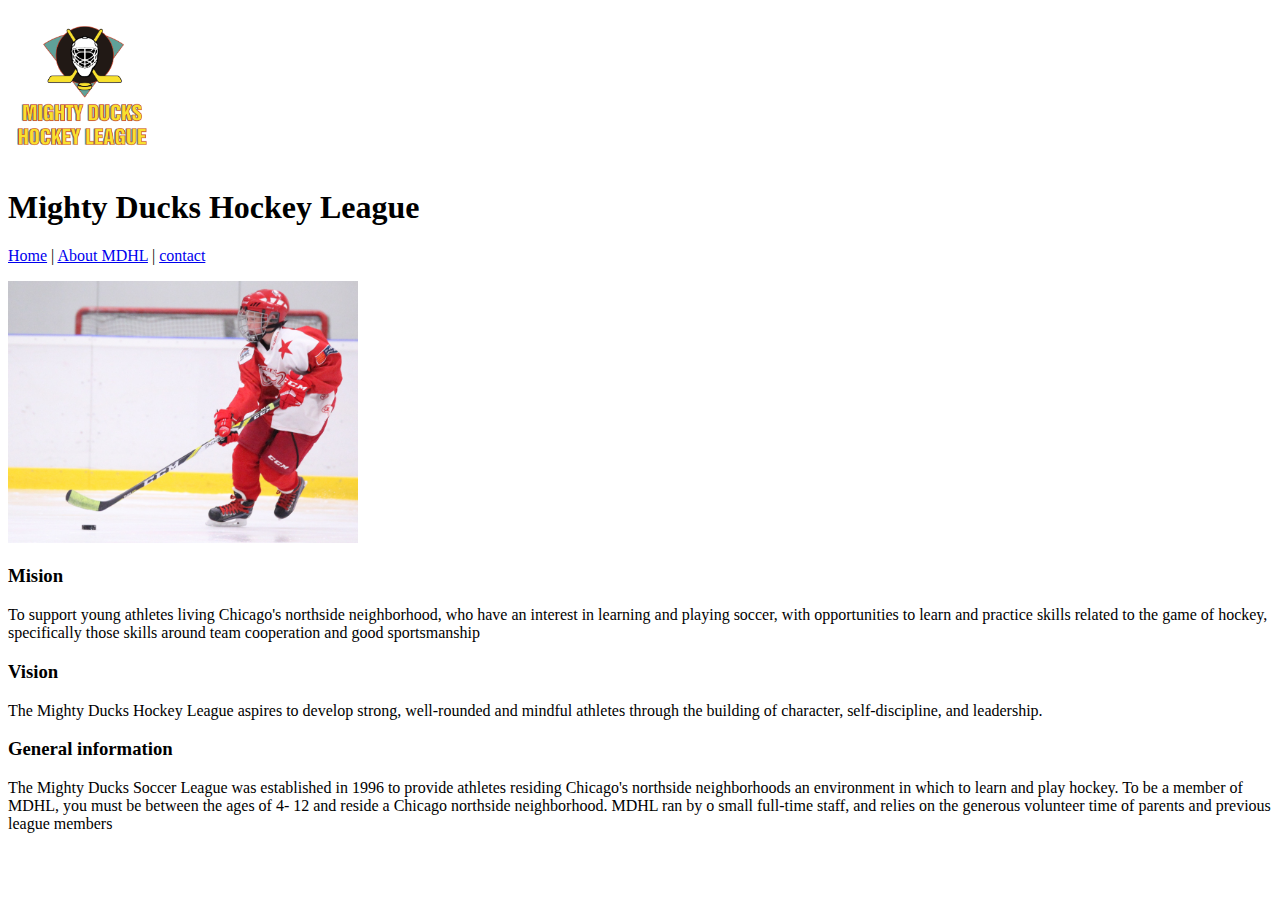
==== About_MDHL.html @ 5151ea62 "Task1_v1.0" ====
<!DOCTYPE html>
<html lang="en">

<head>
    <meta charset="UTF-8">
    <meta http-equiv="X-UA-Compatible" content="IE=edge">
    <meta name="viewport" content="width=device-width, initial-scale=1.0">
    <title>Mighty Ducks Hockey League</title>
</head>

<body>

    <header>
        <img src="/Img/Logo_Mighty_ducks-01.png" alt="Logo de Mighty Ducks Hocker League" width="150">
        <h1>Mighty Ducks Hockey League</h1>
    </header>

    <nav>
        <p><a href="./">Home</a> | <a href="/About_MDHL.html">About MDHL</a> | <a href="/contact.html">contact</a></p>
    </nav>

    <main>
        <section>
            <img src="/Img/hockey_2.jpg" alt="Photo of a young player playing in the ice" width="350">
            <article>
                <h3>Mision</h3>
                <p>To support young athletes living Chicago's northside neighborhood, who have an interest in
                    learning and playing soccer, with opportunities to learn and practice skills related to the game of
                    hockey, specifically those skills around team cooperation and good sportsmanship
                </p>
            </article>
            <article>
                <h3>Vision</h3>
                <p>The Mighty Ducks Hockey League aspires to develop strong, well-rounded and mindful athletes
                    through the building of character, self-discipline, and leadership.
                </p>
            </article>

            <article>
                <h3>General information</h3>
                <p>The Mighty Ducks Soccer League was established in 1996 to provide athletes residing
                    Chicago's northside neighborhoods an environment in which to learn and play hockey. To be a
                    member of MDHL, you must be between the ages of 4- 12 and reside a Chicago northside
                    neighborhood. MDHL ran by o small full-time staff, and relies on the generous volunteer time of
                    parents and previous league members
                </p>
            </article>
        </section>
    </main>

</body>

</html>
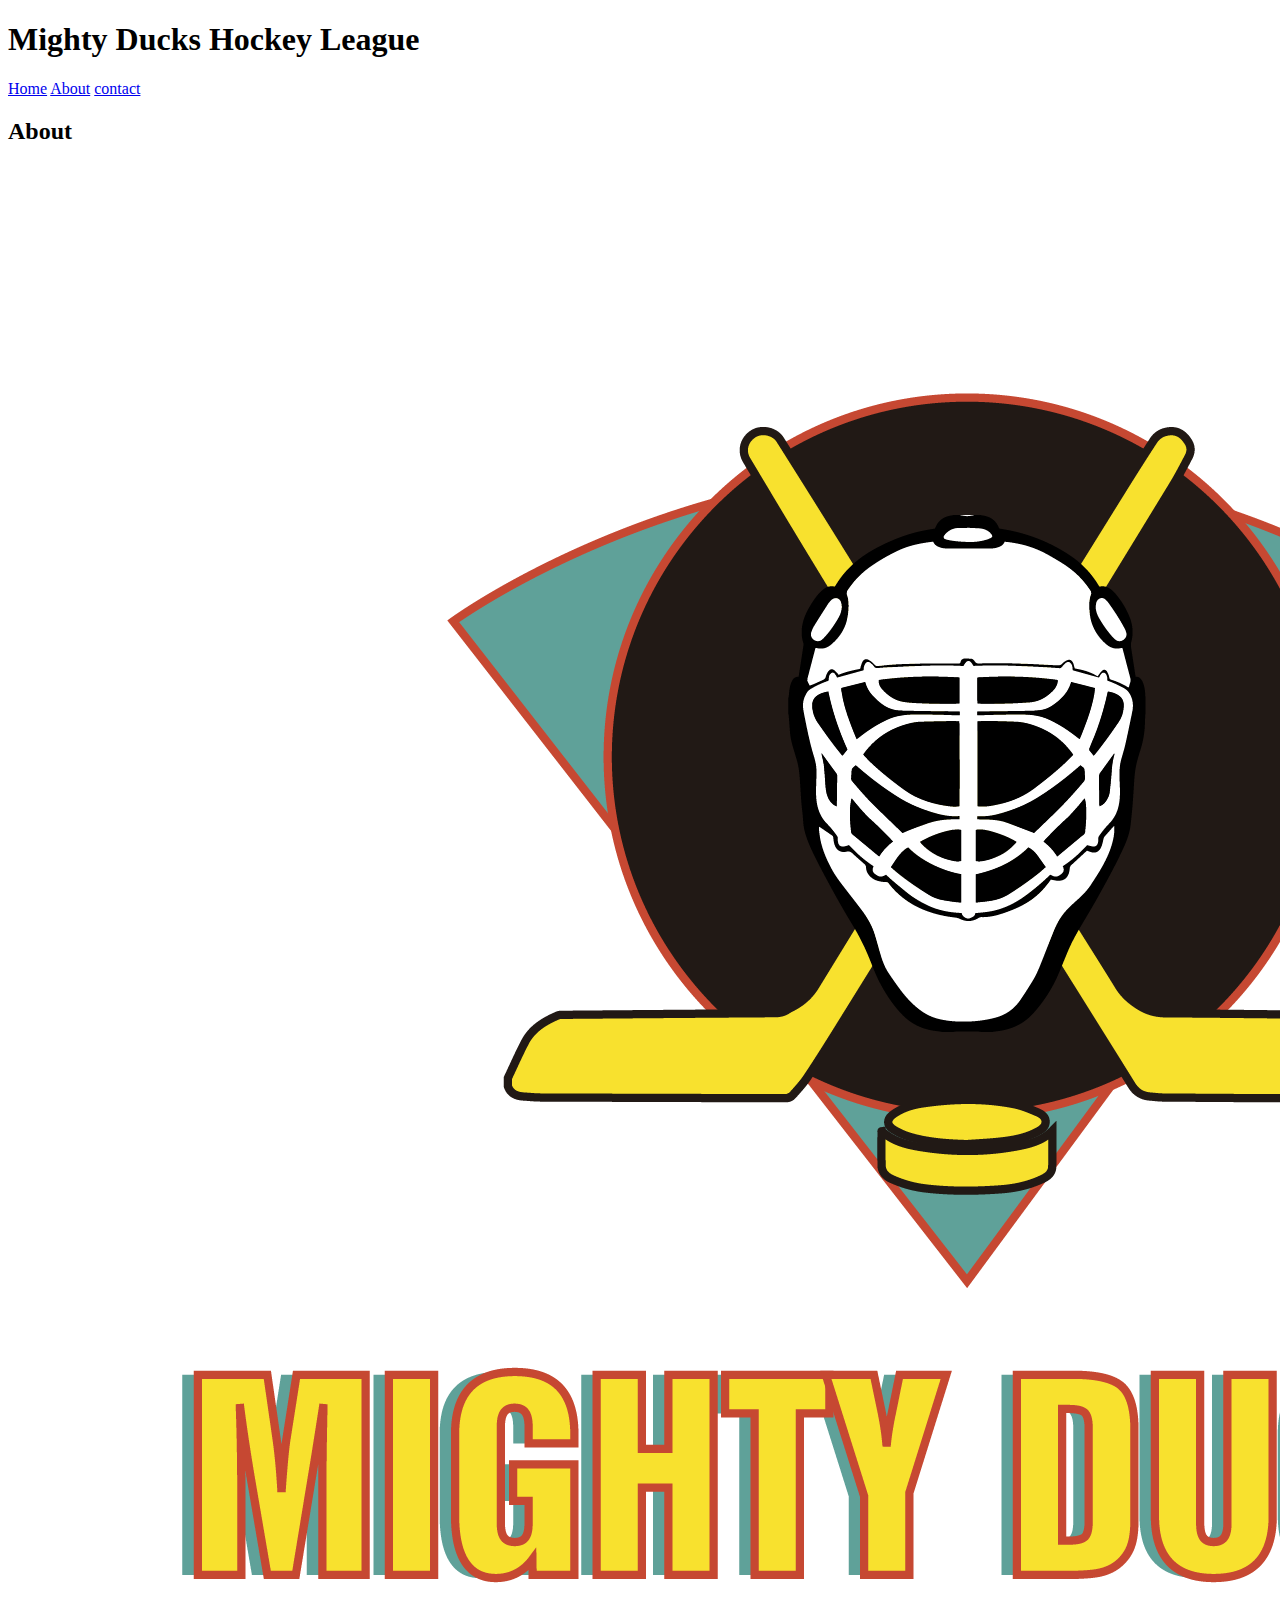
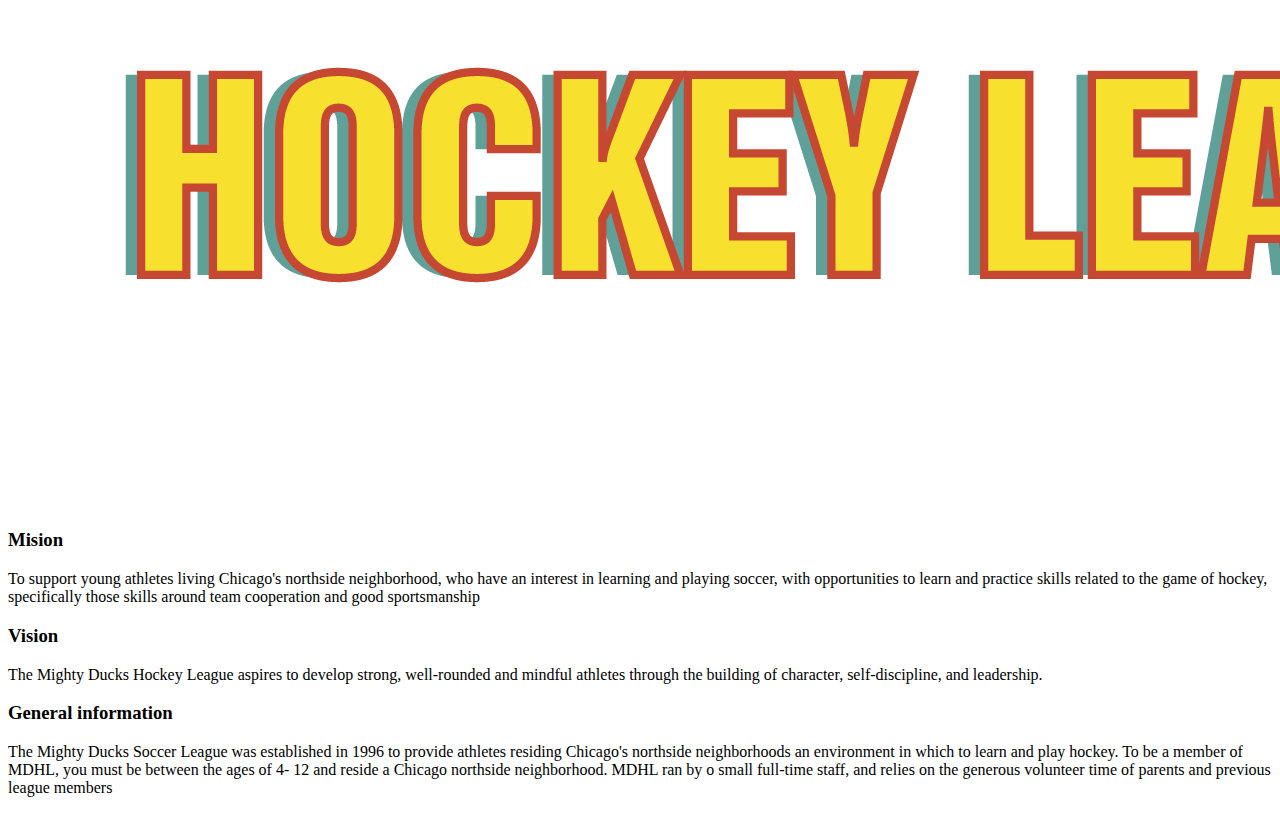
==== commit 0a570c47: "iniciando el estilo 1 (primero habia hecho el 2)" ====
--- a/About_MDHL.html
+++ b/About_MDHL.html
@@ -6,45 +6,54 @@
     <meta http-equiv="X-UA-Compatible" content="IE=edge">
     <meta name="viewport" content="width=device-width, initial-scale=1.0">
     <title>Mighty Ducks Hockey League</title>
+    <link rel="stylesheet" href="styles/styles.css">
 </head>
 
 <body>
 
     <header>
-        <img src="/Img/Logo_Mighty_ducks-01.png" alt="Logo de Mighty Ducks Hocker League" width="150">
         <h1>Mighty Ducks Hockey League</h1>
+        <nav>
+            <p><a href="./Index.html">Home</a> <a href="./About_MDHL.html">About</a> <a
+                    href="./contact.html">contact</a>
+            </p>
+        </nav>
+        <div class="imagen-header"></div>
+        <h2>About</h2>
     </header>
 
-    <nav>
-        <p><a href="./">Home</a> | <a href="/About_MDHL.html">About MDHL</a> | <a href="/contact.html">contact</a></p>
-    </nav>
+
 
     <main>
         <section>
-            <img src="/Img/hockey_2.jpg" alt="Photo of a young player playing in the ice" width="350">
-            <article>
-                <h3>Mision</h3>
-                <p>To support young athletes living Chicago's northside neighborhood, who have an interest in
-                    learning and playing soccer, with opportunities to learn and practice skills related to the game of
-                    hockey, specifically those skills around team cooperation and good sportsmanship
-                </p>
-            </article>
-            <article>
-                <h3>Vision</h3>
-                <p>The Mighty Ducks Hockey League aspires to develop strong, well-rounded and mindful athletes
-                    through the building of character, self-discipline, and leadership.
-                </p>
-            </article>
+            <img id="logo" src="./Img/Logo_Mighty_ducks-01.png" alt="Logo de Mighty Ducks Hocker League">
+            <div class="inline">
+                <article>
+                    <h3>Mision</h3>
+                    <p>To support young athletes living Chicago's northside neighborhood, who have an interest in
+                        learning and playing soccer, with opportunities to learn and practice skills related to the game
+                        of
+                        hockey, specifically those skills around team cooperation and good sportsmanship
+                    </p>
+                </article>
+                <article>
+                    <h3>Vision</h3>
+                    <p>The Mighty Ducks Hockey League aspires to develop strong, well-rounded and mindful athletes
+                        through the building of character, self-discipline, and leadership.
+                    </p>
+                </article>
 
-            <article>
-                <h3>General information</h3>
-                <p>The Mighty Ducks Soccer League was established in 1996 to provide athletes residing
-                    Chicago's northside neighborhoods an environment in which to learn and play hockey. To be a
-                    member of MDHL, you must be between the ages of 4- 12 and reside a Chicago northside
-                    neighborhood. MDHL ran by o small full-time staff, and relies on the generous volunteer time of
-                    parents and previous league members
-                </p>
-            </article>
+                <article>
+                    <h3>General information</h3>
+                    <p>The Mighty Ducks Soccer League was established in 1996 to provide athletes residing
+                        Chicago's northside neighborhoods an environment in which to learn and play hockey. To be a
+                        member of MDHL, you must be between the ages of 4- 12 and reside a Chicago northside
+                        neighborhood. MDHL ran by o small full-time staff, and relies on the generous volunteer time of
+                        parents and previous league members
+                    </p>
+                </article>
+            </div>
+
         </section>
     </main>
 
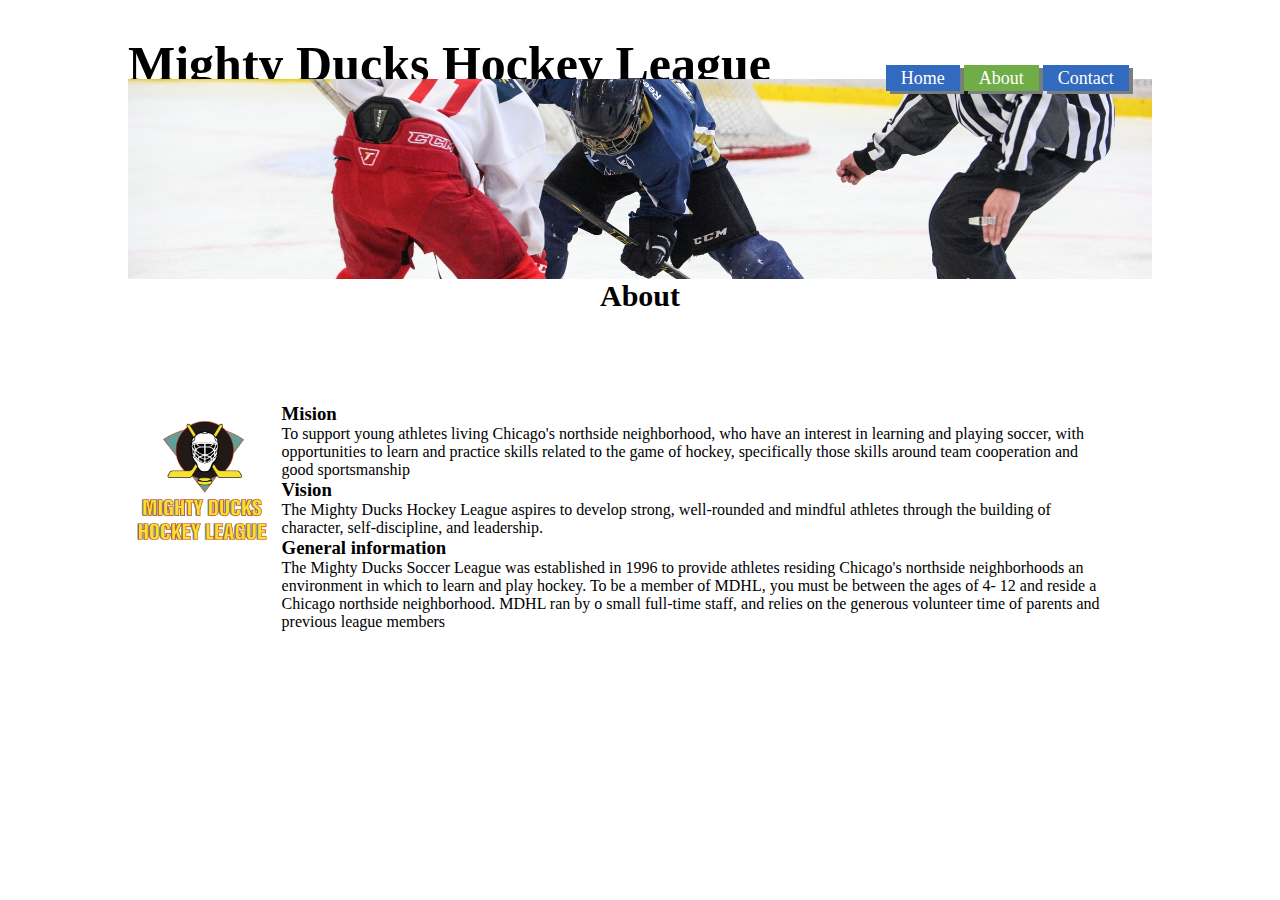
==== commit 4fb63557: "Cambios en el nav, logo y articles. Use position para acomodar las cosas y no el margen y agregue la" ====
--- a/About_MDHL.html
+++ b/About_MDHL.html
@@ -14,9 +14,8 @@
     <header>
         <h1>Mighty Ducks Hockey League</h1>
         <nav>
-            <p><a href="./Index.html">Home</a> <a href="./About_MDHL.html">About</a> <a
-                    href="./contact.html">contact</a>
-            </p>
+            <a href="./Index.html">Home</a> <a class="active" href="./About_MDHL.html">About</a> <a
+                href="./contact.html">Contact</a>
         </nav>
         <div class="imagen-header"></div>
         <h2>About</h2>
--- a/styles/styles.css
+++ b/styles/styles.css
@@ -0,0 +1,78 @@
+* 
+{
+    padding: 0;
+    margin: 0;
+    box-sizing:border-box;
+
+    font-family: "Comic Sans", cursive;
+}
+header {
+    max-width: 80vw;
+    margin-left:10vw;
+    position: relative;
+}
+h1 
+{
+    position: relative;
+    font-size:50px;
+
+    top:35px;
+
+}
+nav{
+    display: inline;
+    width: 29%;
+    position: relative;
+    left: 74%;
+    top:10px;
+
+    z-index: 50;
+}
+.active
+{
+    background-color: rgb(112, 173, 71);
+}
+
+nav a 
+{
+    background-color: rgb(49, 106, 190);
+    text-decoration: none;
+    color: white;
+    padding: 3px 15px 3px 15px;
+    font-size: 18px;
+    box-shadow: 4px 3px 0 rgb(119, 126, 126);;
+}
+
+
+
+.imagen-header {
+    background-image: url(../Img/design1_image1.jpg);
+    background-position: center;
+    background-size: cover;
+    height: 200px;
+    position: relative;
+}
+
+h2 {
+    text-align: center;
+    font-size: 30px;
+}
+
+section {
+    width: 80vw;
+    margin-left: 10vw;
+    margin-top: 10vh;
+    position: absolute;
+}
+#logo {
+    width: 150px;
+    position: absolute;
+}
+.inline {
+    width: 80%;
+    display: inline-block;
+    position:absolute;
+    left:15%;
+}
+
+
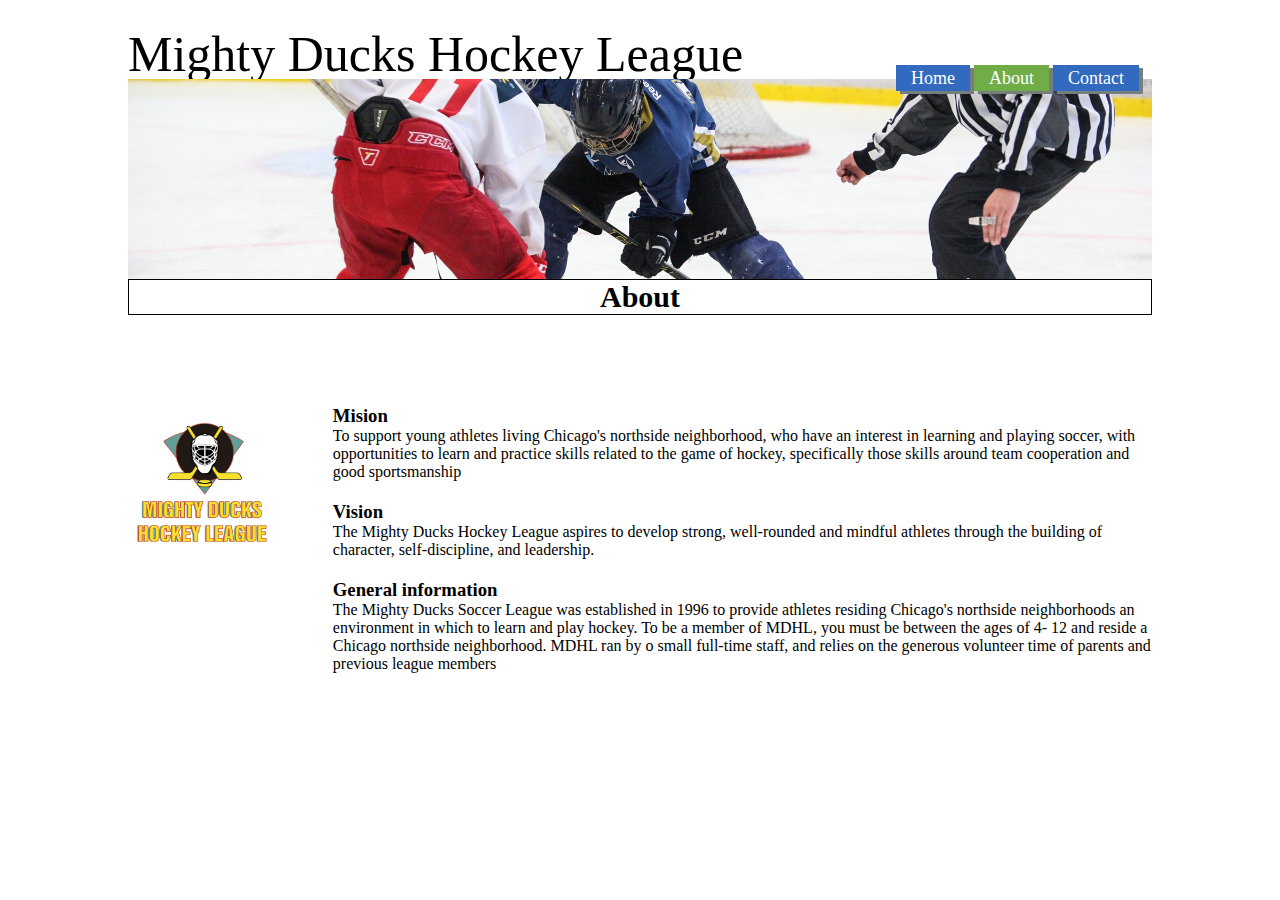
==== commit 72892e23: "Version para entregar final, ya validada en css y html" ====
--- a/About_MDHL.html
+++ b/About_MDHL.html
@@ -25,6 +25,7 @@
 
     <main>
         <section>
+            <h4>heading vacio</h4>
             <img id="logo" src="./Img/Logo_Mighty_ducks-01.png" alt="Logo de Mighty Ducks Hocker League">
             <div class="inline">
                 <article>
--- a/styles/styles.css
+++ b/styles/styles.css
@@ -15,15 +15,15 @@
 {
     position: relative;
     font-size:50px;
-
-    top:35px;
+    font-weight: 100;
+    top:25px;
 
 }
 nav{
     display: inline;
     width: 29%;
     position: relative;
-    left: 74%;
+    left: 75%;
     top:10px;
 
     z-index: 50;
@@ -56,13 +56,18 @@
 h2 {
     text-align: center;
     font-size: 30px;
+    border:1px solid black;
 }
 
 section {
     width: 80vw;
     margin-left: 10vw;
     margin-top: 10vh;
-    position: absolute;
+    position: relative;
+}
+
+h4 {
+    display: none;
 }
 #logo {
     width: 150px;
@@ -72,7 +77,11 @@
     width: 80%;
     display: inline-block;
     position:absolute;
-    left:15%;
+    left:20%;
+}
+
+article {
+    margin-bottom:20px;
 }
 
 
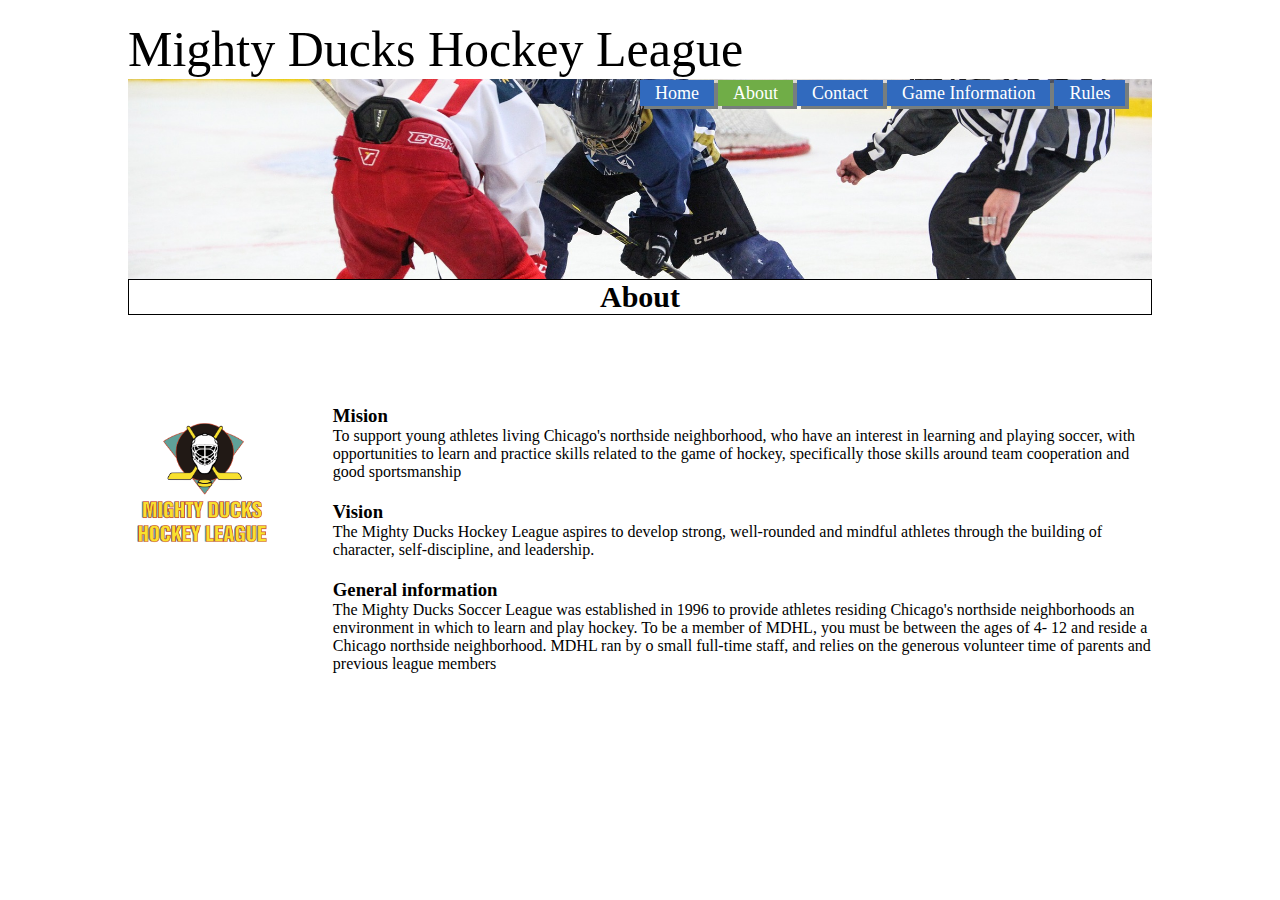
==== commit e522b7bb: "Task 3 terminada, falta verificar el html y css" ====
--- a/About_MDHL.html
+++ b/About_MDHL.html
@@ -15,7 +15,8 @@
         <h1>Mighty Ducks Hockey League</h1>
         <nav>
             <a href="./Index.html">Home</a> <a class="active" href="./About_MDHL.html">About</a> <a
-                href="./contact.html">Contact</a>
+                href="./contact.html">Contact</a> <a href="/Game_information.html">Game Information</a> <a
+                href="/rules.html">Rules</a>
         </nav>
         <div class="imagen-header"></div>
         <h2>About</h2>
--- a/styles/styles.css
+++ b/styles/styles.css
@@ -3,7 +3,6 @@
     padding: 0;
     margin: 0;
     box-sizing:border-box;
-
     font-family: "Comic Sans", cursive;
 }
 header {
@@ -16,15 +15,15 @@
     position: relative;
     font-size:50px;
     font-weight: 100;
-    top:25px;
+    top:20px;
 
 }
 nav{
     display: inline;
     width: 29%;
     position: relative;
-    left: 75%;
-    top:10px;
+    left: 50%;
+    top:25px;
 
     z-index: 50;
 }
@@ -85,3 +84,83 @@
 }
 
 
+.section2 {  
+    height: 100vh;
+}
+.h2-section2 {
+    text-align: end;
+    width: 80%;
+    border: none;
+}
+
+table {
+    margin:auto; 
+    width: 60%;
+
+}
+caption {
+    font-size: 23px;
+    font-weight: 20;
+    text-align: justify;
+    padding: 1%;
+}
+caption span {
+    text-decoration: underline;
+    font-size: 18px;
+}
+th {
+    text-align: justify;
+    font-size: 20px;
+}
+
+.date {
+    text-align: center;
+}
+
+td {
+    font-size: 18px;
+    padding: 1%;
+}
+.last-table {
+    margin:auto; 
+    width: 60%;
+  
+}
+.last-table td {
+    padding: 0;
+}
+.last-line {
+    text-align:end;
+
+}
+
+
+.article-post-tabla {
+    margin:5% 20% 5%;
+    font-size: 18px;
+ 
+}
+
+.article-post-tabla 
+{
+    margin-bottom: 0;
+}
+.header2-rules {
+    text-align: center;
+    margin-bottom:10vh;
+}
+
+.section3 h4 {
+    display:block;
+}
+.h4-margin {
+    margin-bottom: 2%;
+
+}
+.rules-article {
+    margin-bottom: 5vh;
+}
+
+ol {
+    margin-bottom:3%;
+}
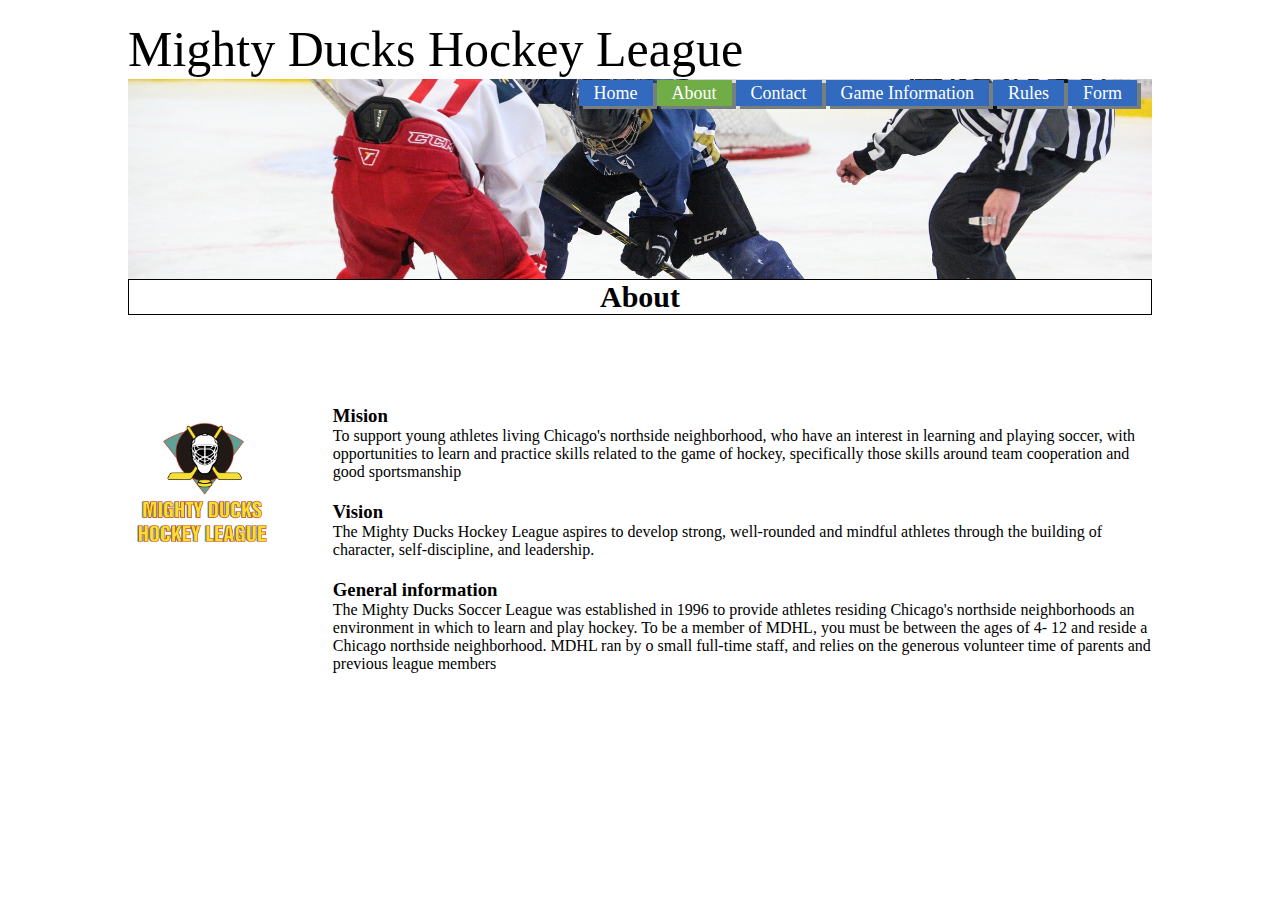
==== commit 2a45eaee: "task4 terminada, falta verificar" ====
--- a/About_MDHL.html
+++ b/About_MDHL.html
@@ -7,6 +7,7 @@
     <meta name="viewport" content="width=device-width, initial-scale=1.0">
     <title>Mighty Ducks Hockey League</title>
     <link rel="stylesheet" href="styles/styles.css">
+    <link rel="shortcut icon" href="./Img/Logo_Mighty_ducks-01.png" type="image/png">
 </head>
 
 <body>
@@ -14,9 +15,9 @@
     <header>
         <h1>Mighty Ducks Hockey League</h1>
         <nav>
-            <a href="./Index.html">Home</a> <a class="active" href="./About_MDHL.html">About</a> <a
-                href="./contact.html">Contact</a> <a href="/Game_information.html">Game Information</a> <a
-                href="/rules.html">Rules</a>
+            <a href=" ./Index.html">Home</a> <a class="active" href="./About_MDHL.html">About</a> <a
+                href="./contact.html">Contact</a> <a href="./Game_information.html">Game Information</a> <a
+                href="./rules.html">Rules</a> <a href="./form.html">Form</a>
         </nav>
         <div class="imagen-header"></div>
         <h2>About</h2>
--- a/styles/styles.css
+++ b/styles/styles.css
@@ -22,7 +22,7 @@
     display: inline;
     width: 29%;
     position: relative;
-    left: 50%;
+    left: 44%;
     top:25px;
 
     z-index: 50;
@@ -155,7 +155,6 @@
 }
 .h4-margin {
     margin-bottom: 2%;
-
 }
 .rules-article {
     margin-bottom: 5vh;
@@ -164,3 +163,63 @@
 ol {
     margin-bottom:3%;
 }
+
+ol li{
+    margin-bottom: 3%;
+}
+
+ol li ol li {
+    margin-bottom: 0;
+}
+.enlinea {
+    display: inline-block;
+    margin: 0;
+    padding: 0;
+    border: 1px solid black;
+    width: fit-content;
+}
+
+
+form {
+    display: flex;
+    max-width: 80%;
+    margin:auto;
+    flex-direction: column;
+    border:none;
+}
+
+fieldset {
+    border: none;
+    margin: 1%;
+}
+
+input {
+    border:none;
+    border-bottom: 1px solid black;
+}
+.columns {
+    display: flex;
+    
+}
+
+.columns>fieldset {
+    display: flex;
+    flex-direction: column;
+    margin-right: 10%;
+}
+.maps-section{
+    height: 100vh;
+    margin-top: 18%;
+}
+.maps>div>h3 {
+    text-align: center;
+}
+.maps {
+  
+    display: flex;
+    flex-wrap: wrap;
+    justify-content: space-around;
+    align-items: flex-start;
+    align-content: space-around;
+}
+
